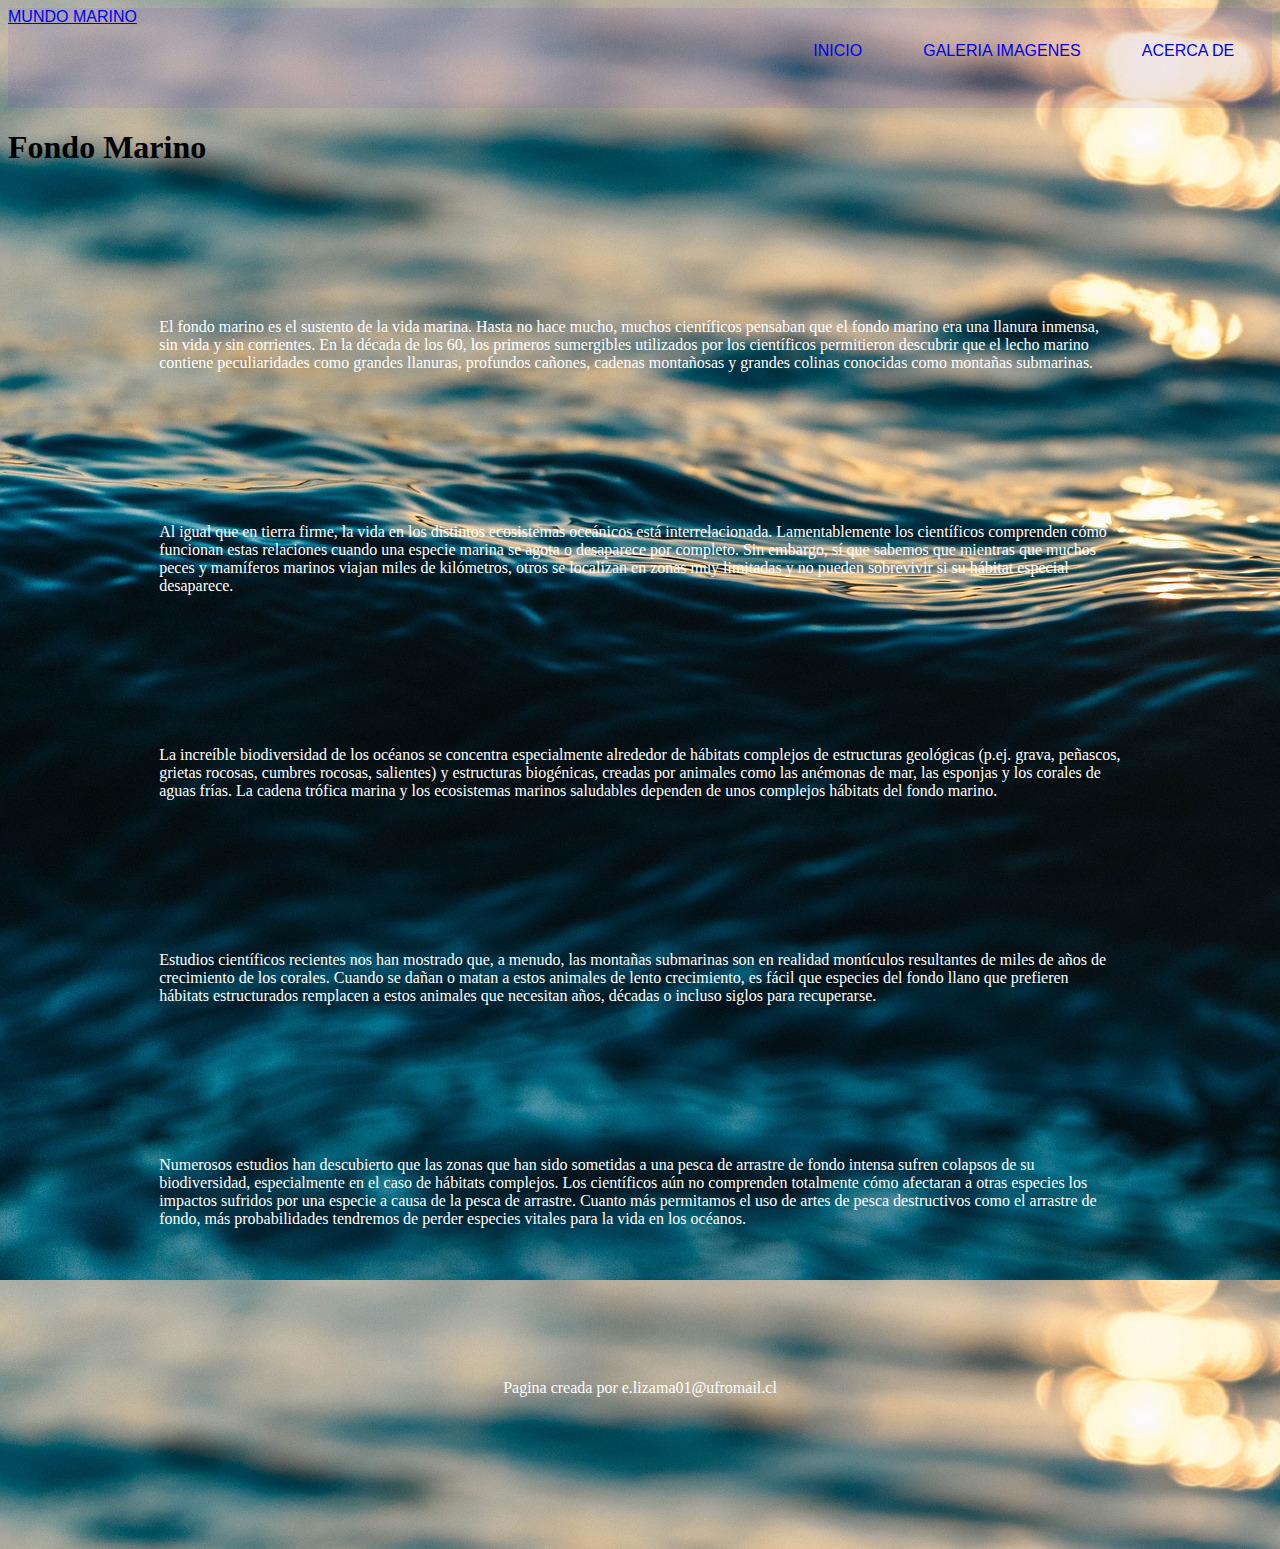
==== acercade.html @ bd56100f "Add files via upload" ====
<!DOCTYPE html>
<html>

<head>
    <meta charset="utf-8" />
    <meta http-equiv="X-UA-Compatible" content="IE=edge">
    <title>Inicio</title>
    <meta name="viewport" content="width=device-width, initial-scale=1">
    <link rel="stylesheet" type="text/css" media="screen" href="css/estilo1.css" />
    <script src="main.js"></script>
</head>

<body>
    <header class="header">
        <div id="logo">
            <a href="index.html">MUNDO MARINO</a>
        </div>
        <ul id="menu">
            <li>
                <a href="index.html">INICIO</a>
                <a href="galeriaimagenes.html">GALERIA IMAGENES</a>
                <a href="acercade.html">ACERCA DE </a>
            </li>
        </ul>

    </header>
    <section>
        <h1>Fondo Marino</h1>
        <p> El fondo marino es el sustento de la vida marina. Hasta no hace mucho, muchos científicos pensaban que el fondo marino era una llanura inmensa, sin vida y sin corrientes. En la década de los 60, los primeros sumergibles utilizados por los científicos
            permitieron descubrir que el lecho marino contiene peculiaridades como grandes llanuras, profundos cañones, cadenas montañosas y grandes colinas conocidas como montañas submarinas.
        </p>
        <p> Al igual que en tierra firme, la vida en los distintos ecosistemas oceánicos está interrelacionada. Lamentablemente los científicos comprenden cómo funcionan estas relaciones cuando una especie marina se agota o desaparece por completo. Sin embargo,
            sí que sabemos que mientras que muchos peces y mamíferos marinos viajan miles de kilómetros, otros se localizan en zonas muy limitadas y no pueden sobrevivir si su hábitat especial desaparece.</p>
        <p>La increíble biodiversidad de los océanos se concentra especialmente alrededor de hábitats complejos de estructuras geológicas (p.ej. grava, peñascos, grietas rocosas, cumbres rocosas, salientes) y estructuras biogénicas, creadas por animales
            como las anémonas de mar, las esponjas y los corales de aguas frías. La cadena trófica marina y los ecosistemas marinos saludables dependen de unos complejos hábitats del fondo marino.</p>
        <p>Estudios científicos recientes nos han mostrado que, a menudo, las montañas submarinas son en realidad montículos resultantes de miles de años de crecimiento de los corales. Cuando se dañan o matan a estos animales de lento crecimiento, es fácil
            que especies del fondo llano que prefieren hábitats estructurados remplacen a estos animales que necesitan años, décadas o incluso siglos para recuperarse.</p>
        <p>Numerosos estudios han descubierto que las zonas que han sido sometidas a una pesca de arrastre de fondo intensa sufren colapsos de su biodiversidad, especialmente en el caso de hábitats complejos. Los científicos aún no comprenden totalmente
            cómo afectaran a otras especies los impactos sufridos por una especie a causa de la pesca de arrastre. Cuanto más permitamos el uso de artes de pesca destructivos como el arrastre de fondo, más probabilidades tendremos de perder especies vitales
            para la vida en los océanos.</p>
    </section>

    <footer>
        <p>Pagina creada por e.lizama01@ufromail.cl</p>
    </footer>
</body>

</html>
---- css/estilo1.css ----
body {
    background-image: url("../images/imagen8.jpg");
}

#textlogo {
    color: rgba(57, 44, 202, 0.966);
}

header {
    background-color: rgba(89, 14, 238, 0.082);
    height: 100px;
    margin: 0.25;
    text-decoration: none;
    font-family: 'Gill Sans', 'Gill Sans MT', Calibri, 'Trebuchet MS', sans-serif;
}

#menu {
    float: right;
    background-color: rgba(222, 184, 135, 0);
    margin-top: 0.60;
    text-decoration: none;
}

ul {
    list-style-type: none;
    text-decoration: none;
}

li a {
    border-color: rgb(145, 17, 13);
    border-width: 1cm;
    border: 0.50cm;
    margin-right: 0.50cm;
    padding: 0.50cm;
    text-decoration: none;
}

li a.active {
    background-color: rgba(11, 7, 73, 0.185);
    color: white;
    text-decoration: none;
}

li a:hover:not(.active) {
    background-color: rgba(16, 38, 100, 0.288);
    color: white;
}

.container1 {
    background-color: rgb(22, 205, 211);
    align-items: center;
    background-image: url("../images/imagen7.jpg");
    height: 500px;
    text-align: center;
    padding-top: 3cm;
    padding-left: 2cm;
    padding-right: 2cm;
    font-size: 20px;
    margin: 2cm;
    -webkit-box-shadow: 2px 4px 115px 28px rgba(100, 103, 158, 1);
    -moz-box-shadow: 2px 4px 115px 28px rgba(100, 103, 158, 1);
    box-shadow: 2px 4px 115px 28px rgba(100, 103, 158, 1);
    border-radius: 59px 59px 59px 59px;
    -moz-border-radius: 59px 59px 59px 59px;
    -webkit-border-radius: 59px 59px 59px 59px;
    border: 6px solid #ccccdb;
}

p {
    color: rgb(255, 255, 255);
    margin: 4cm;
    padding-top: 0.50;
}

#vermas {
    width: 100px;
    margin: 0cm;
    position: absolutes;
    margin-left: auto;
    margin-right: auto;
    text-decoration: none;
}

footer {
    text-align: center;
    background-color: rgba(169, 169, 169, 0);
}

.column {
    float: left;
    width: 25%;
    padding: 10px;
}
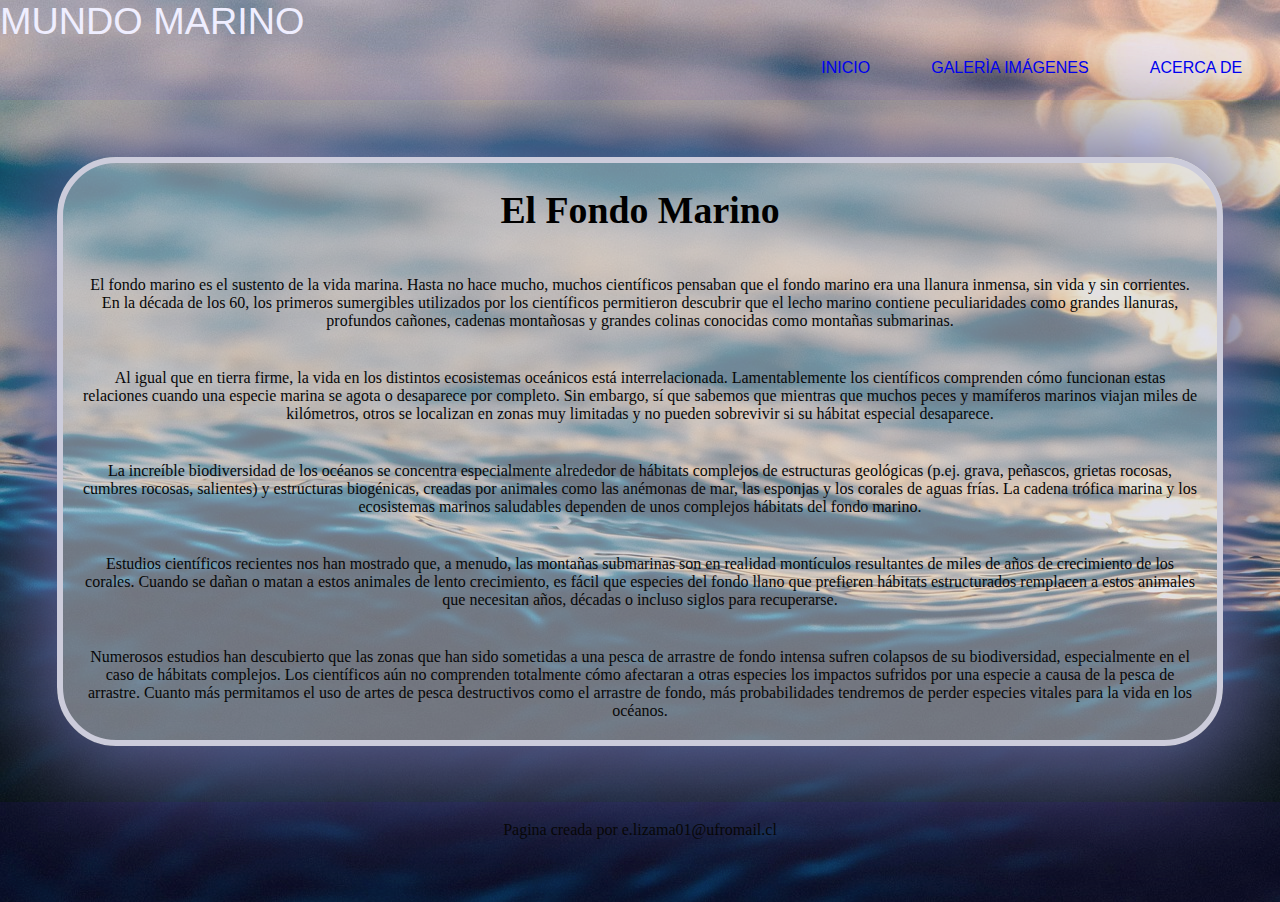
==== commit 84380b20: "22/9/18" ====
--- a/acercade.html
+++ b/acercade.html
@@ -13,19 +13,19 @@
 <body>
     <header class="header">
         <div id="logo">
-            <a href="index.html">MUNDO MARINO</a>
+            <a id="textlogo" href="index.html">MUNDO MARINO</a>
         </div>
         <ul id="menu">
             <li>
                 <a href="index.html">INICIO</a>
-                <a href="galeriaimagenes.html">GALERIA IMAGENES</a>
+                <a href="galeriaimagenes.html">GALERÌA IMÁGENES</a>
                 <a href="acercade.html">ACERCA DE </a>
             </li>
         </ul>
 
     </header>
     <section>
-        <h1>Fondo Marino</h1>
+        <h1>El Fondo Marino</h1>
         <p> El fondo marino es el sustento de la vida marina. Hasta no hace mucho, muchos científicos pensaban que el fondo marino era una llanura inmensa, sin vida y sin corrientes. En la década de los 60, los primeros sumergibles utilizados por los científicos
             permitieron descubrir que el lecho marino contiene peculiaridades como grandes llanuras, profundos cañones, cadenas montañosas y grandes colinas conocidas como montañas submarinas.
         </p>
--- a/css/estilo1.css
+++ b/css/estilo1.css
@@ -1,9 +1,12 @@
 body {
     background-image: url("../images/imagen8.jpg");
+    margin: 0%;
 }
 
 #textlogo {
-    color: rgba(57, 44, 202, 0.966);
+    color: rgb(239, 238, 255);
+    font-size: 1cm;
+    text-decoration: none;
 }
 
 header {
@@ -52,7 +55,7 @@
     background-image: url("../images/imagen7.jpg");
     height: 500px;
     text-align: center;
-    padding-top: 3cm;
+    padding-top: 2cm;
     padding-left: 2cm;
     padding-right: 2cm;
     font-size: 20px;
@@ -66,10 +69,16 @@
     border: 6px solid #ccccdb;
 }
 
+#pindex {
+    color: rgb(255, 255, 255);
+    margin: 20px;
+    padding-top: 4cm;
+}
+
 p {
-    color: rgb(255, 255, 255);
-    margin: 4cm;
-    padding-top: 0.50;
+    color: rgb(7, 7, 7);
+    margin: 20px;
+    padding-top: 0.50cm;
 }
 
 #vermas {
@@ -83,11 +92,29 @@
 
 footer {
     text-align: center;
-    background-color: rgba(169, 169, 169, 0);
+    background-color: rgba(89, 14, 238, 0.082);
+    height: 100px;
 }
 
 .column {
     float: left;
     width: 25%;
     padding: 10px;
+}
+
+section {
+    text-align: center;
+    background-color: #ccccdb8c;
+    margin: 1.5cm;
+    -webkit-box-shadow: 2px 4px 115px 28px rgba(100, 103, 158, 1);
+    -moz-box-shadow: 2px 4px 115px 28px rgba(100, 103, 158, 1);
+    box-shadow: 2px 4px 115px 28px rgba(100, 103, 158, 1);
+    border-radius: 59px 59px 59px 59px;
+    -moz-border-radius: 59px 59px 59px 59px;
+    -webkit-border-radius: 59px 59px 59px 59px;
+    border: 6px solid #ccccdb;
+}
+
+h1 {
+    font-size: 1cm;
 }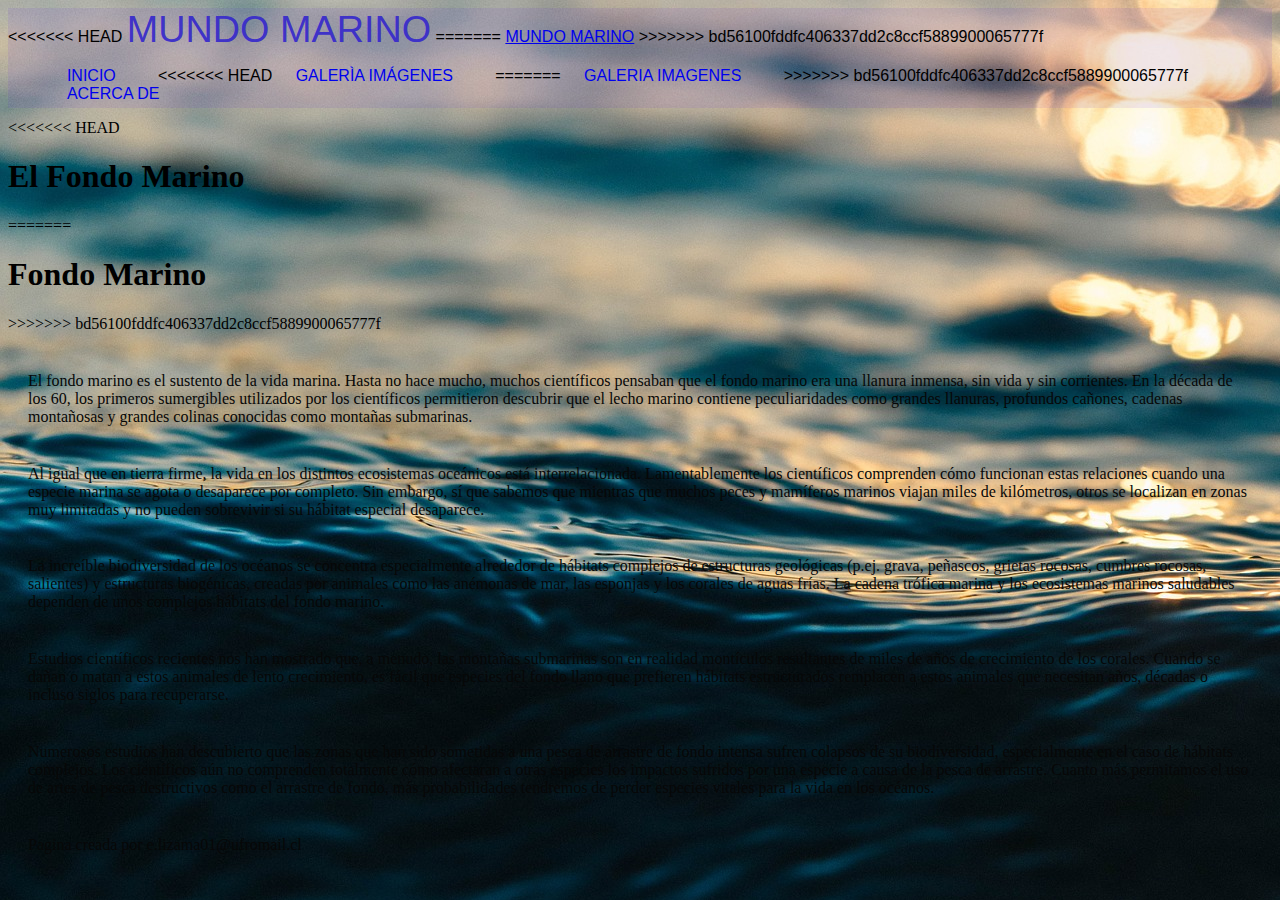
==== commit bfe27066: "22/9/18" ====
--- a/acercade.html
+++ b/acercade.html
@@ -13,19 +13,31 @@
 <body>
     <header class="header">
         <div id="logo">
+<<<<<<< HEAD
             <a id="textlogo" href="index.html">MUNDO MARINO</a>
+=======
+            <a href="index.html">MUNDO MARINO</a>
+>>>>>>> bd56100fddfc406337dd2c8ccf5889900065777f
         </div>
         <ul id="menu">
             <li>
                 <a href="index.html">INICIO</a>
+<<<<<<< HEAD
                 <a href="galeriaimagenes.html">GALERÌA IMÁGENES</a>
+=======
+                <a href="galeriaimagenes.html">GALERIA IMAGENES</a>
+>>>>>>> bd56100fddfc406337dd2c8ccf5889900065777f
                 <a href="acercade.html">ACERCA DE </a>
             </li>
         </ul>
 
     </header>
     <section>
+<<<<<<< HEAD
         <h1>El Fondo Marino</h1>
+=======
+        <h1>Fondo Marino</h1>
+>>>>>>> bd56100fddfc406337dd2c8ccf5889900065777f
         <p> El fondo marino es el sustento de la vida marina. Hasta no hace mucho, muchos científicos pensaban que el fondo marino era una llanura inmensa, sin vida y sin corrientes. En la década de los 60, los primeros sumergibles utilizados por los científicos
             permitieron descubrir que el lecho marino contiene peculiaridades como grandes llanuras, profundos cañones, cadenas montañosas y grandes colinas conocidas como montañas submarinas.
         </p>
--- a/css/estilo1.css
+++ b/css/estilo1.css
@@ -1,5 +1,6 @@
 body {
     background-image: url("../images/imagen8.jpg");
+<<<<<<< HEAD
     margin: 0%;
 }
 
@@ -7,6 +8,12 @@
     color: rgb(239, 238, 255);
     font-size: 1cm;
     text-decoration: none;
+=======
+}
+
+#textlogo {
+    color: rgba(57, 44, 202, 0.966);
+>>>>>>> bd56100fddfc406337dd2c8ccf5889900065777f
 }
 
 header {
@@ -55,7 +62,11 @@
     background-image: url("../images/imagen7.jpg");
     height: 500px;
     text-align: center;
+<<<<<<< HEAD
     padding-top: 2cm;
+=======
+    padding-top: 3cm;
+>>>>>>> bd56100fddfc406337dd2c8ccf5889900065777f
     padding-left: 2cm;
     padding-right: 2cm;
     font-size: 20px;
@@ -69,6 +80,7 @@
     border: 6px solid #ccccdb;
 }
 
+<<<<<<< HEAD
 #pindex {
     color: rgb(255, 255, 255);
     margin: 20px;
@@ -79,6 +91,12 @@
     color: rgb(7, 7, 7);
     margin: 20px;
     padding-top: 0.50cm;
+=======
+p {
+    color: rgb(255, 255, 255);
+    margin: 4cm;
+    padding-top: 0.50;
+>>>>>>> bd56100fddfc406337dd2c8ccf5889900065777f
 }
 
 #vermas {
@@ -92,14 +110,19 @@
 
 footer {
     text-align: center;
+<<<<<<< HEAD
     background-color: rgba(89, 14, 238, 0.082);
     height: 100px;
+=======
+    background-color: rgba(169, 169, 169, 0);
+>>>>>>> bd56100fddfc406337dd2c8ccf5889900065777f
 }
 
 .column {
     float: left;
     width: 25%;
     padding: 10px;
+<<<<<<< HEAD
 }
 
 section {
@@ -117,4 +140,6 @@
 
 h1 {
     font-size: 1cm;
+=======
+>>>>>>> bd56100fddfc406337dd2c8ccf5889900065777f
 }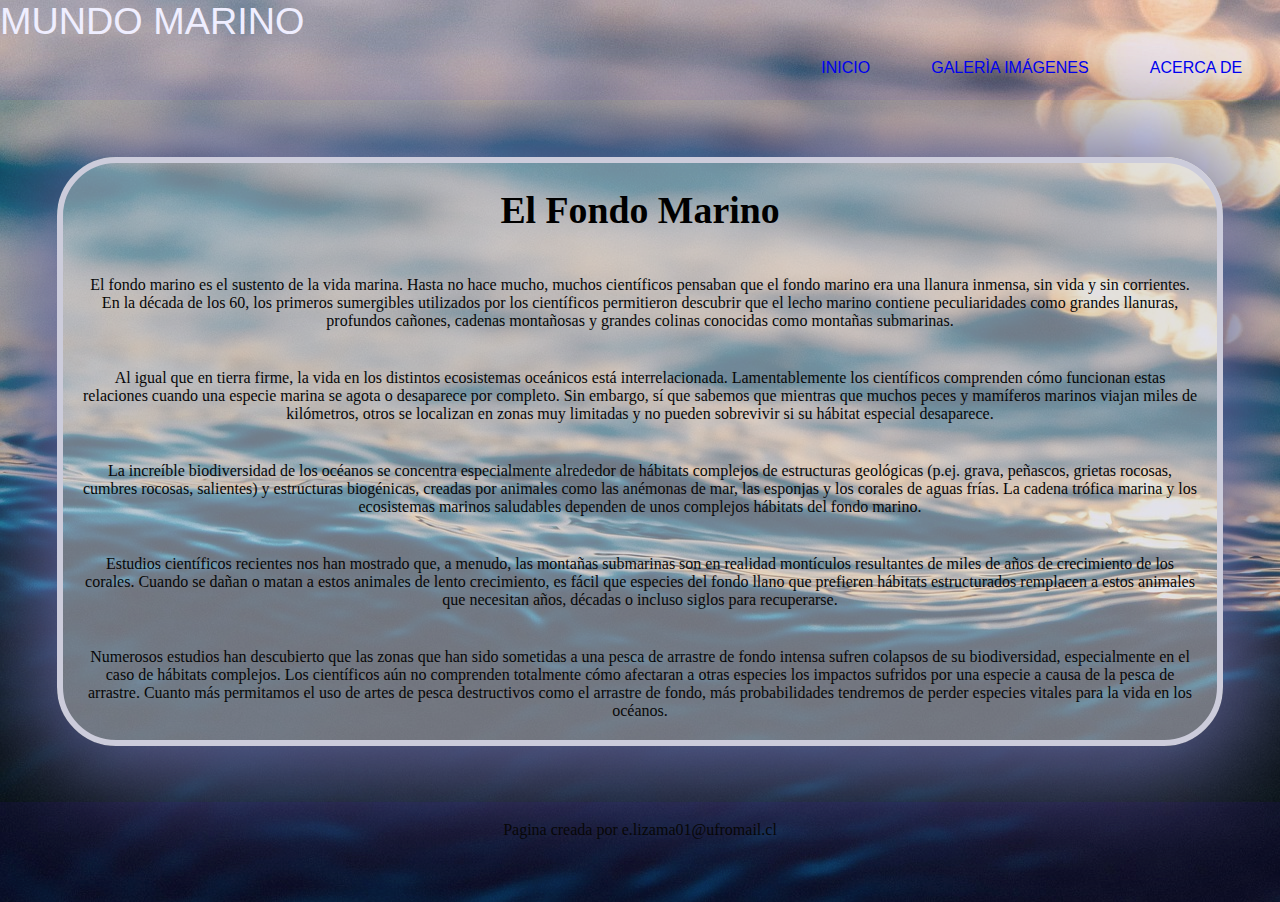
==== commit dc2bda5f: "22/09/18" ====
--- a/acercade.html
+++ b/acercade.html
@@ -13,31 +13,19 @@
 <body>
     <header class="header">
         <div id="logo">
-<<<<<<< HEAD
             <a id="textlogo" href="index.html">MUNDO MARINO</a>
-=======
-            <a href="index.html">MUNDO MARINO</a>
->>>>>>> bd56100fddfc406337dd2c8ccf5889900065777f
         </div>
         <ul id="menu">
             <li>
                 <a href="index.html">INICIO</a>
-<<<<<<< HEAD
                 <a href="galeriaimagenes.html">GALERÌA IMÁGENES</a>
-=======
-                <a href="galeriaimagenes.html">GALERIA IMAGENES</a>
->>>>>>> bd56100fddfc406337dd2c8ccf5889900065777f
                 <a href="acercade.html">ACERCA DE </a>
             </li>
         </ul>
 
     </header>
     <section>
-<<<<<<< HEAD
         <h1>El Fondo Marino</h1>
-=======
-        <h1>Fondo Marino</h1>
->>>>>>> bd56100fddfc406337dd2c8ccf5889900065777f
         <p> El fondo marino es el sustento de la vida marina. Hasta no hace mucho, muchos científicos pensaban que el fondo marino era una llanura inmensa, sin vida y sin corrientes. En la década de los 60, los primeros sumergibles utilizados por los científicos
             permitieron descubrir que el lecho marino contiene peculiaridades como grandes llanuras, profundos cañones, cadenas montañosas y grandes colinas conocidas como montañas submarinas.
         </p>
--- a/css/estilo1.css
+++ b/css/estilo1.css
@@ -1,6 +1,5 @@
 body {
     background-image: url("../images/imagen8.jpg");
-<<<<<<< HEAD
     margin: 0%;
 }
 
@@ -8,12 +7,6 @@
     color: rgb(239, 238, 255);
     font-size: 1cm;
     text-decoration: none;
-=======
-}
-
-#textlogo {
-    color: rgba(57, 44, 202, 0.966);
->>>>>>> bd56100fddfc406337dd2c8ccf5889900065777f
 }
 
 header {
@@ -62,11 +55,7 @@
     background-image: url("../images/imagen7.jpg");
     height: 500px;
     text-align: center;
-<<<<<<< HEAD
     padding-top: 2cm;
-=======
-    padding-top: 3cm;
->>>>>>> bd56100fddfc406337dd2c8ccf5889900065777f
     padding-left: 2cm;
     padding-right: 2cm;
     font-size: 20px;
@@ -80,7 +69,6 @@
     border: 6px solid #ccccdb;
 }
 
-<<<<<<< HEAD
 #pindex {
     color: rgb(255, 255, 255);
     margin: 20px;
@@ -91,12 +79,6 @@
     color: rgb(7, 7, 7);
     margin: 20px;
     padding-top: 0.50cm;
-=======
-p {
-    color: rgb(255, 255, 255);
-    margin: 4cm;
-    padding-top: 0.50;
->>>>>>> bd56100fddfc406337dd2c8ccf5889900065777f
 }
 
 #vermas {
@@ -110,19 +92,14 @@
 
 footer {
     text-align: center;
-<<<<<<< HEAD
     background-color: rgba(89, 14, 238, 0.082);
     height: 100px;
-=======
-    background-color: rgba(169, 169, 169, 0);
->>>>>>> bd56100fddfc406337dd2c8ccf5889900065777f
 }
 
 .column {
     float: left;
     width: 25%;
     padding: 10px;
-<<<<<<< HEAD
 }
 
 section {
@@ -140,6 +117,4 @@
 
 h1 {
     font-size: 1cm;
-=======
->>>>>>> bd56100fddfc406337dd2c8ccf5889900065777f
 }